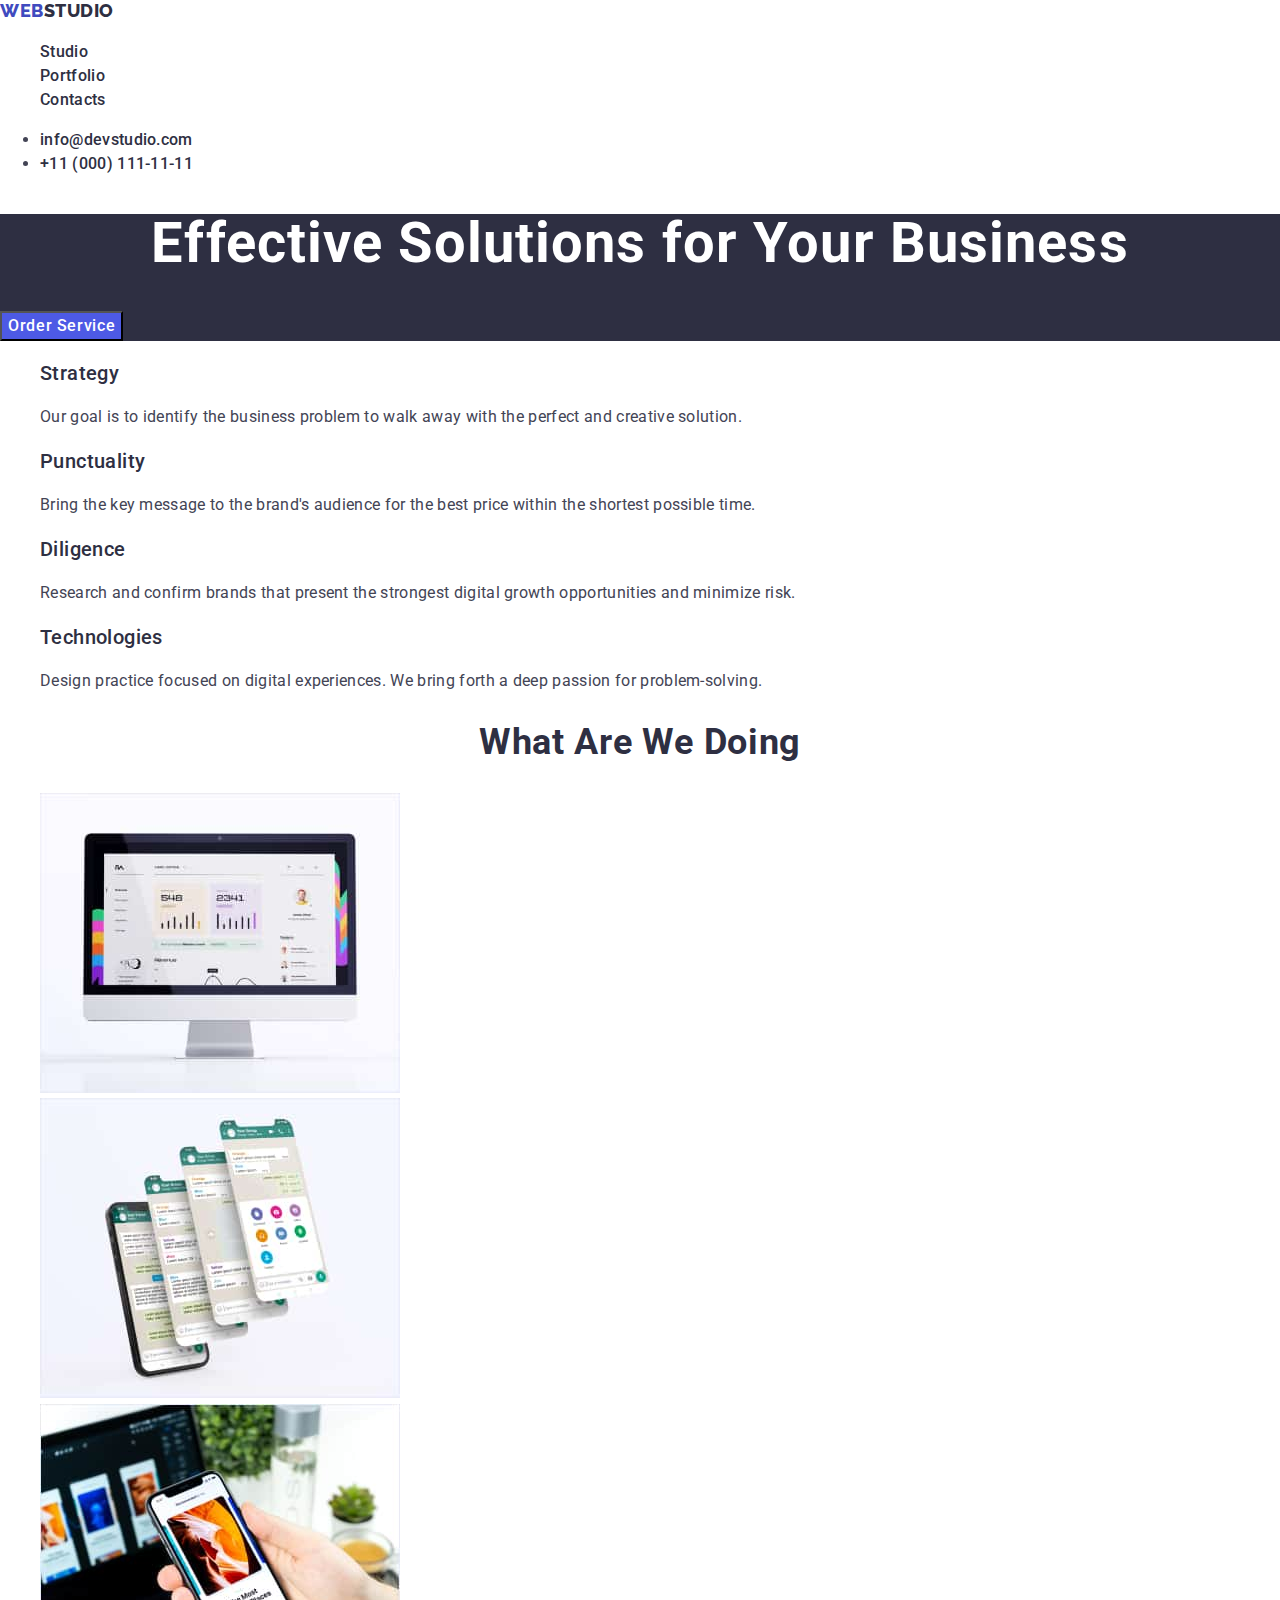
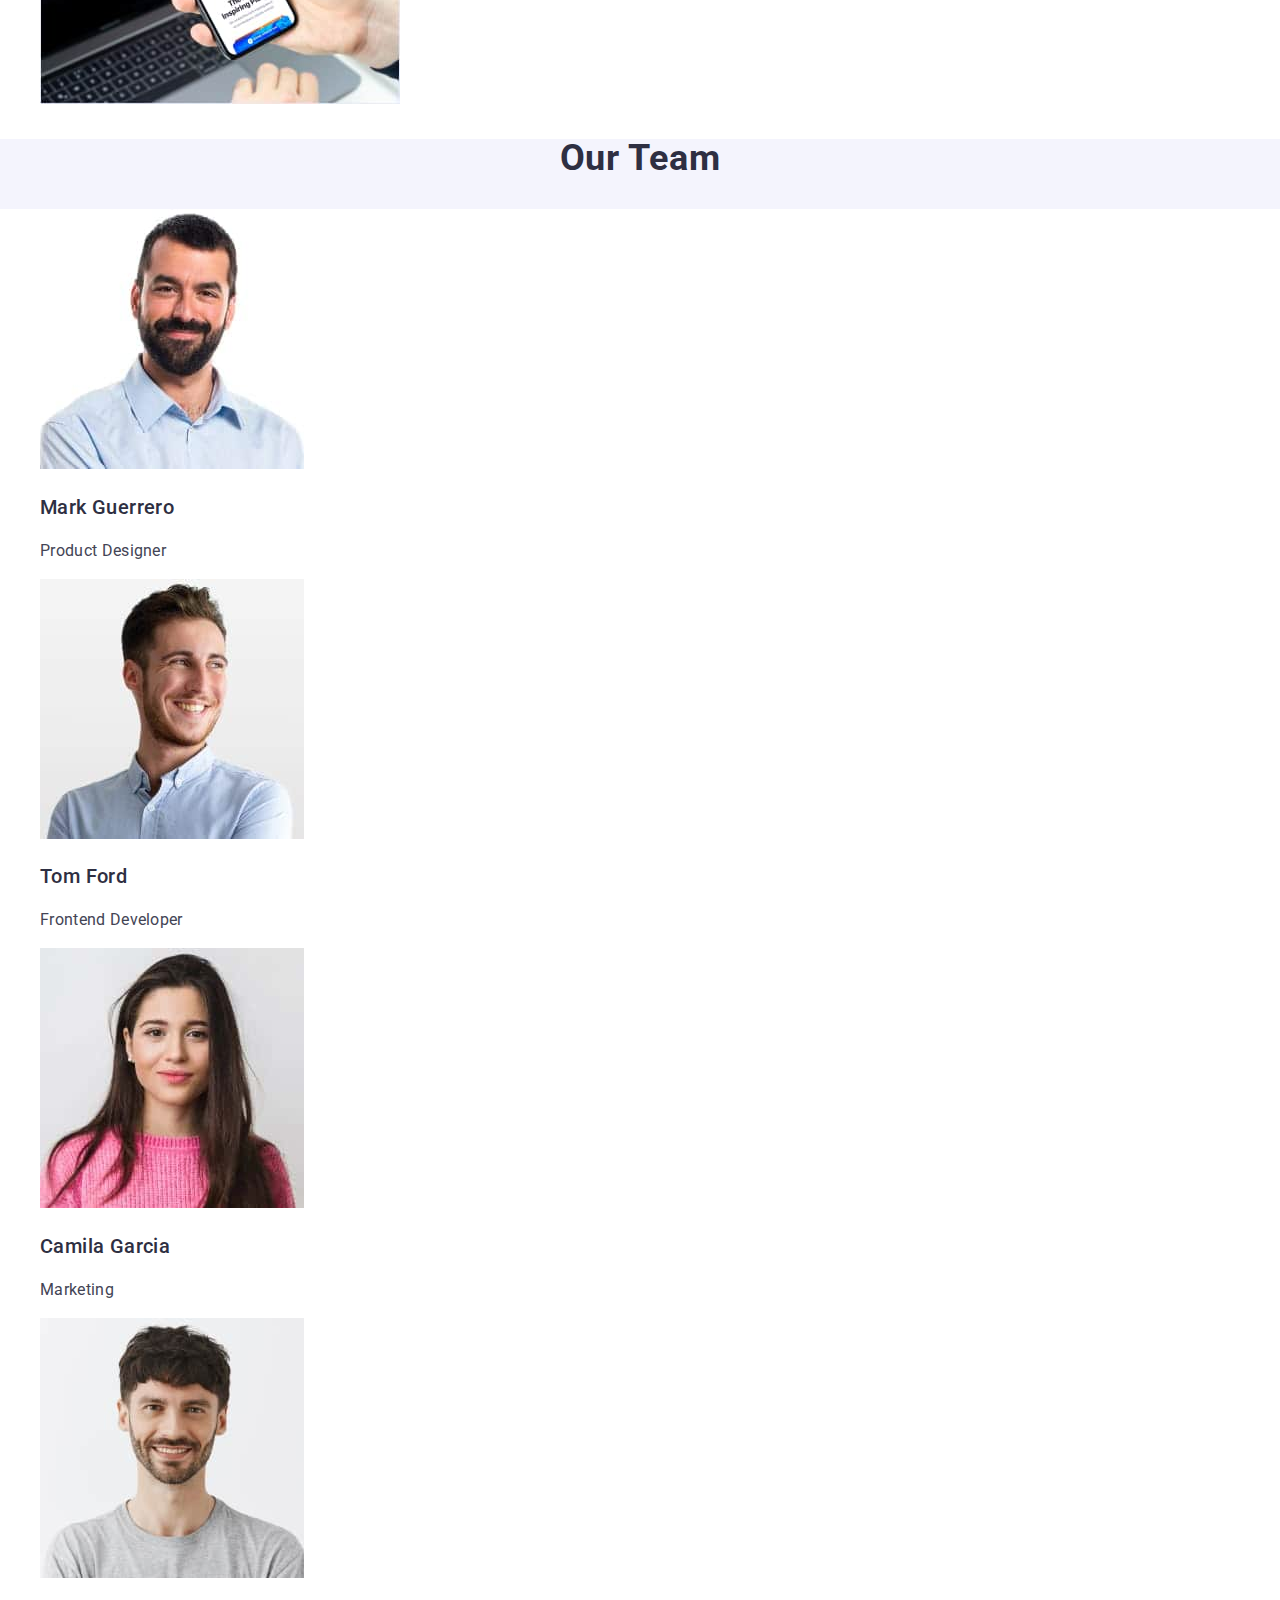
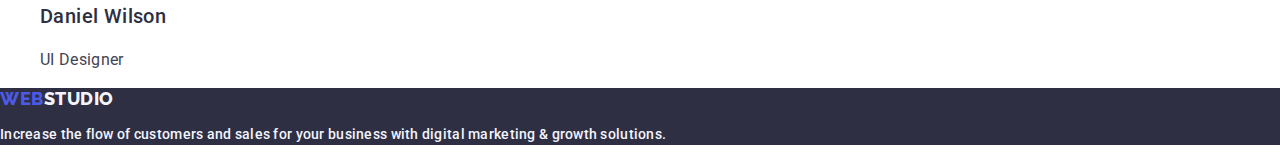
==== index.html @ 1ec4b653 "summary" ====
<!DOCTYPE html>
<html lang="en">
  <head>
    <meta charset="UTF-8" />
    <meta http-equiv="X-UA-Compatible" content="IE=edge" />
    <meta name="viewport" content="width=device-width, initial-scale=1.0" />
    <title>WebStudio</title>
     
    <!--Fonts-->
    <link rel="preconnect" href="https://fonts.googleapis.com">
<link rel="preconnect" href="https://fonts.gstatic.com" crossorigin>
<link href="https://fonts.googleapis.com/css2?family=Raleway:wght@800&family=Roboto:wght@400;500;700&display=swap" rel="stylesheet">
   
<!--Normalize-->
  <link rel="stylesheet" href="https://cdn.jsdelivr.net/npm/modern-normalize@2.0.0/modern-normalize.min.css">
  <!-- Custom styles -->
    <link rel="stylesheet" href="./css/styles.css"/>
    
  </head>
  <body class="body">
    <!-- Header section -->
    <header class="header">
      <nav class="page-nav">
        <a href="./index.html" class="header-logo link">Web<span class="header-logo-studio">Studio</span></a>
        <ul class="header-list list">
          <li><a href="./index.html" class="link">Studio</a></li>
          
          <li><a href="./portfolio.html" class="link">Portfolio</a></li>

          <li><a href="" class="link">Contacts</a></li>
        </ul>
      </nav>
      <address class="address_header list">
        <ul class="address_header_list">
          <li><a href="mailto:info@devstudio.com" class="link">info@devstudio.com</a></li>
          <li><a href="tel:+110001111111" class="link">+11 (000) 111-11-11</a></li>
        </ul>
      </address>
    </header>

    <!-- Main block-->
    <main>
      <!-- Hero section -->
      <section class="hero">
        <h1 class="hero-title">Effective Solutions for Your Business</h1>
        <button class="hero-btn" type="button">Order Service</button>
      </section>

      <!-- Features section -->
      <section id="features">
        <h2 hidden>Features</h2>
        <ul class="
        page-nav list">
          <li>
            <h3 class="feature-title">Strategy</h3>
            <p class="text"
              >Our goal is to identify the business problem to walk away with the perfect and
              creative solution.
            </p>
          </li>
          <li>
            <h3 class="feature-title">Punctuality</h3>
            <p class="text"
              >Bring the key message to the brand's audience for the best price within the shortest
              possible time.</p
            >
          </li>
          <li>
            <h3 class="feature-title">Diligence</h3>
            <p class="text"
              >Research and confirm brands that present the strongest digital growth opportunities
              and minimize risk.</p
            >
          </li>
          <li>
            <h3 class="feature-title">Technologies</h3>
            <p class="text"
              >Design practice focused on digital experiences. We bring forth a deep passion for
              problem-solving.</p
            >
          </li>
        </ul>
      </section>

      <!-- Photos what we doing section -->
      <section id="doing">
        <h2 class="title">What are we doing </h2>
        <ul class="our-work list">
          <li
            ><img
              src="./images/our_products/photo1.jpg"
              alt="computer screen with diagrams"
              width="360"
              height="300"
          /></li>
          <li
            ><img
              src="./images/our_products/photo2.jpg"
              alt="four phone screens with apps"
              width="360"
              height="300"
          /></li>
          <li
            ><img
              src="./images/our_products/photo3.jpg"
              alt="phone in hands"
              width="360"
              height="300"
          /></li>
        </ul>
      </section>

      <!-- Our Team section -->
      <section class="our_team">  
        <h2 class="title">Our Team</h2>
        <ul class="team-list list">
          <li class="team-list">
            <img src="./images/our_team/img-1.jpg" alt="Man with beard" width="264" height="260" />
            <h3 class="title-name">Mark Guerrero</h3>
            <p class="text">Product Designer</p>
          </li>
          <li class="team-list">
            <img src="./images/our_team/img-2.jpg" alt="Handsome man" width="264" height="260" />
            <h3 class="title-name">Tom Ford</h3>
            <p class="text">Frontend Developer</p>
          </li>
          <li class="team-list">
            <img src="./images/our_team/img-3.jpg" alt="Beautiful girl" width="264" height="260" />
            <h3 class="title-name">Camila Garcia</h3>
            <p class="text">Marketing</p>
          </li>
          <li class="team-list">
            <img src="./images/our_team/img-4.jpg" alt="Smiling man" width="264" height="260" />
            <h3 class="title-name">Daniel Wilson</h3>
            <p class="text">UI Designer</p>
          </li>
        </ul>
      </section>
    </main>

    <!-- Footer section-->
    <footer class="footer">
      <a href="./index.html" class="header-logo link">Web<span class="footer-logo-studio">Studio</span></a>
      <p class="footer-text"
        >Increase the flow of customers and sales for your business with digital marketing & growth
        solutions.
      </p>
    </footer>
  </body>
</html>
---- css/styles.css ----
:root { 
    /*Fonts*/
    --primary-font:  'Roboto', sans-serif;
    /*Other*/
    --accent-color: #E7E9FC;
    
}

.body {
font-family: 'Roboto', sans-serif;
font-style: normal;
font-weight: 500;
font-size: 14px;
line-height: 1.4;
background-color: #ffffff;
color: #434455;
}


/* Reset */

a {
    color: currentColor;
    text-decoration: none ;
    font-style: normal;
}

.title {
    font-weight: 700;
    font-size: 36px;
    line-height: 1.11;
    text-align: center;
    letter-spacing: 0.02em;
    text-transform: capitalize;
    color: #2E2F42;
    }

 .text {
    font-weight: 400;
    font-size: 16px;
    line-height: 1.5;
    letter-spacing: 0.02em;
    color: #2e2f42 ;
      }


.list {
    list-style: none;
}

.button {
    font-family: inherit;
    cursor: pointer;
}
.header {
    color: #2e2f42;
    text-decoration: none;
    font-size: 16px;
    line-height: 1.5;
    letter-spacing: 0.02em;
    
}


.address_header {
    font-style: normal;
    font-size: 16px;
    line-height: 1.5;
    letter-spacing: 0.02em;
    color: #434455;
}
.link {
    color: #2e2f42;
    text-decoration: none;
    }
    
   .link:hover {
        color: #404BBF;
    }

    .link:focus {
        color: #404bbf;
    }
.text {
    font-weight: 400;
    font-size: 16px;
    line-height: 1.5;
    letter-spacing: 0.02em;
    color: #434455;
    }

    


.header-logo {
    font-family: 'Raleway', sans-serif;
    font-style: normal;
    font-weight: 800;
    font-size: 18px;
    line-height: 1.17;
    letter-spacing: 0.03em;
    text-transform: uppercase;
    color: #4D5AE5;
}
.header-logo-studio {
    color: #2E2F42;
}

.header-list {
    color: #2e2f42
}
 
.header-list:hover {
    color: #404bbf;
}

.header-list:focus {
    color: #404bbf;
}
.hero {
    background-color: #2E2F42;
}

.hero-title {font-size: 56px;
    font-weight: 700;
    text-align: center;
    letter-spacing: 0.02em;
    color: #ffffff;
line-height: 1.07;
}


.hero-btn{
    background-color: #4D5AE5;
color: #ffffff;
font-weight: 500;
font-size: 16px;
letter-spacing: 0.04em;
line-height: 1.5;
cursor: pointer;
}

 .hero-btn:hover {
    background-color: #404BBF;
    color: #ffffff;
 }

 .hero-btn:focus {
    background-color: #404BBF;
    color: #ffffff;
 }

 /* FEATURES SECTION */

 .feature-title {
    font-size: 20px;
    font-weight: 500;
line-height: 1.2;
letter-spacing: 0.02em;
color: #2E2F42;
}


  /* OUR WORK */
   .our-work.title{
    font-weight: 700;
font-size: 36px;
line-height: 1.11;
text-align: center;
letter-spacing: 0.02em;
text-transform: capitalize;
color: #2E2F42;
   }

   /* OUR TEAM*/
.our_team {
    background-color: #F4F4FD;
}

.team-list {
    background-color: #FFFFFF;
}
   .title-name {
    font-size: 20px;
    font-weight: 500;
line-height: 1.2;
letter-spacing: 0.02em;
color: #2E2F42;
   }


   /*FOOTER*/
   .footer {
    background: #2E2F42;
   }
   .footer-logo-studio {
    color: #F4F4FD;
   }
   .footer-text {
    color: #F4F4FD;
    line-height: 1.5;
    letter-spacing: 0.02em;
   }


   /*PORTFOLIO*/

.portfolio-header {
    color: #2e2f42;
    font-family: 'Roboto', sans-serif;
font-style: normal;
font-weight: 500;
font-size: 16px;
line-height: 1.5;
letter-spacing: 0.02em;
background-color: #ffffff;
color:  #434455;

}  

.portfolip-header:hover {
    color: #404bbf;
}
.portfolip-header:focus {
    color: #404bbf;
}

.portfolio-header-list {
    font-size: 16px;
    line-height: 1.5;
    letter-spacing: 0.02em;
    color: #434455;
    font-weight: 500;
}

.portfolio-page {
    color: #404bbf;
}



.portfolio-btn {
font-family: "Roboto", sans-serif;
font-weight: 500;
font-size: 16px;
background-color:#F4F4FD;
line-height: 1.5;
text-align: center;
letter-spacing: 0.04em;
color: #4d5ae5;
cursor: pointer;
}

.portfolio-btn:hover {
    background-color: #404BBF;
    color:#ffffff;
    cursor: pointer;
    
}

.portfolio-btn:focus {
    background-color: #404BBF;
    color:#ffffff;
    cursor: pointer; 
}
 .portfolio-page {
    list-style: none
 }

.photo-title {
    font-weight: 500;
font-size: 20px;
line-height: 1.2;
letter-spacing: 0.02em;
    color: #2E2F42; 
}

.descript {
    color: #434455;
}
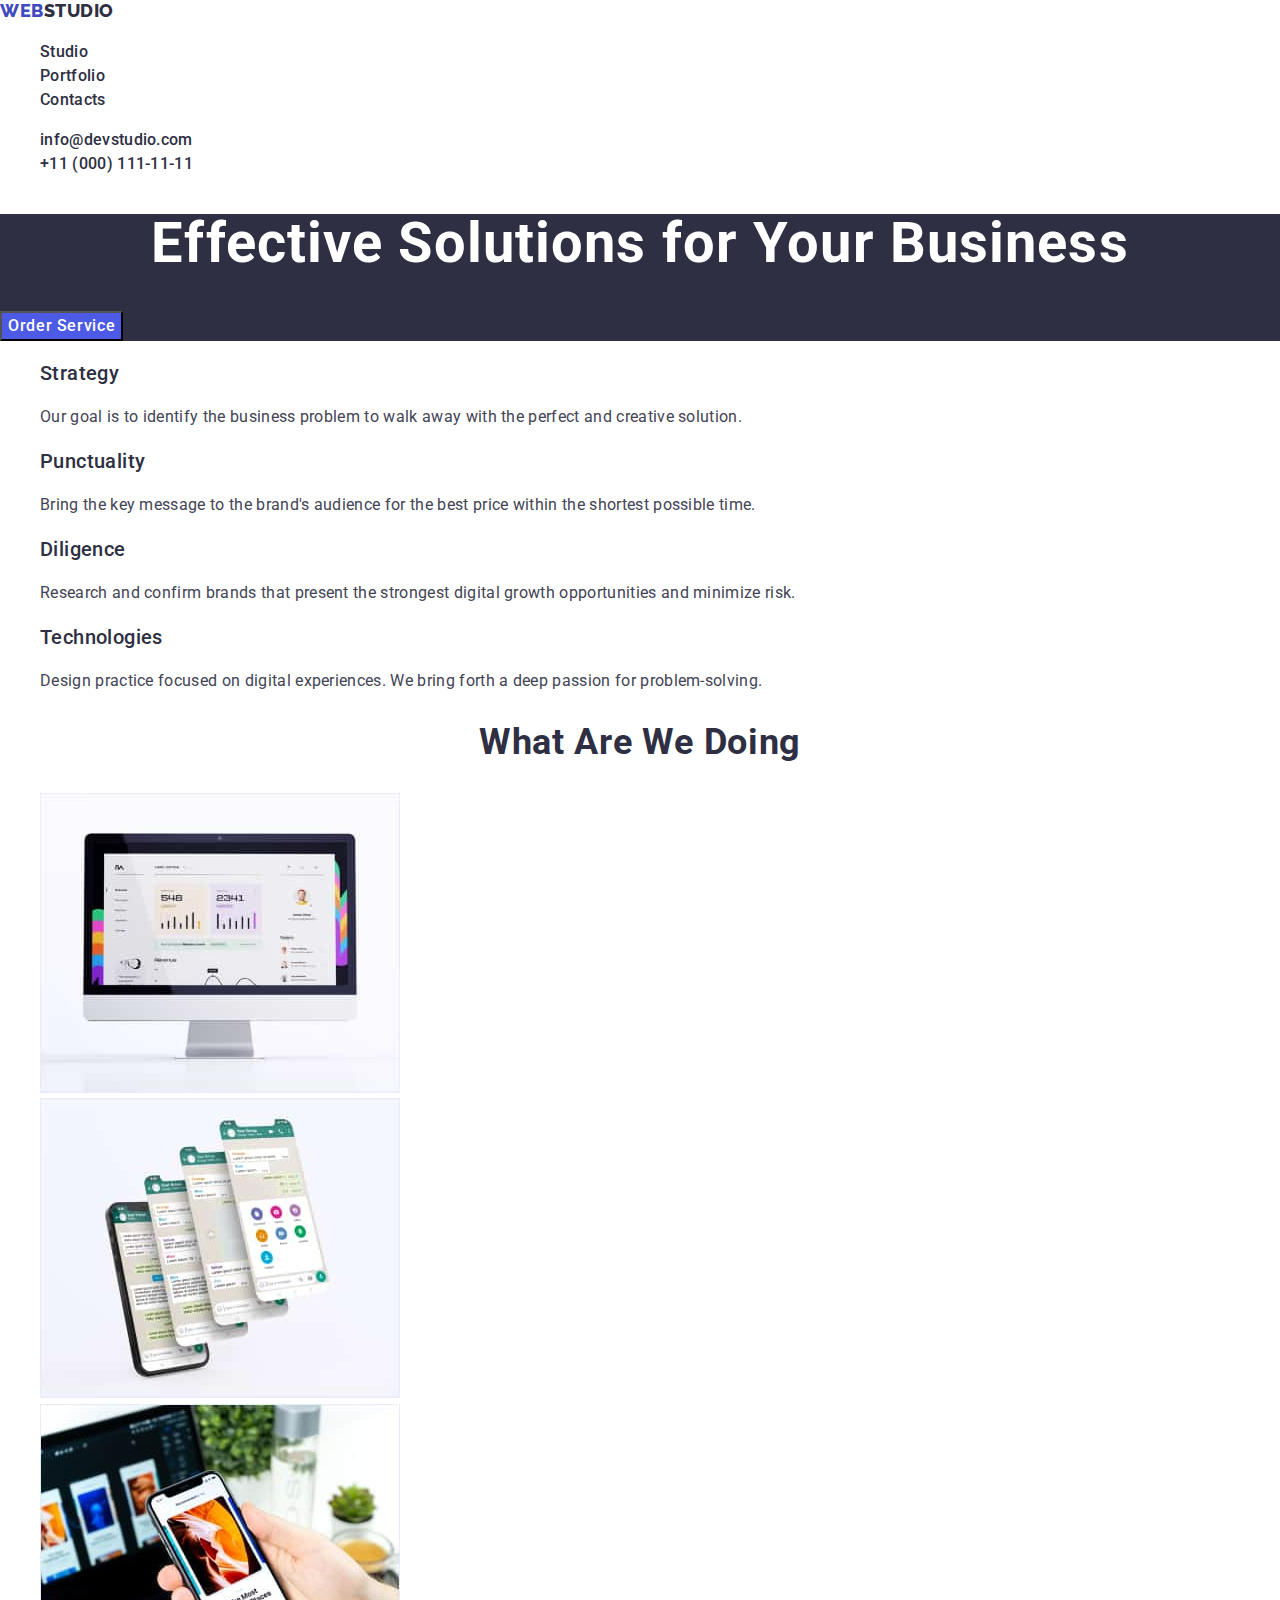
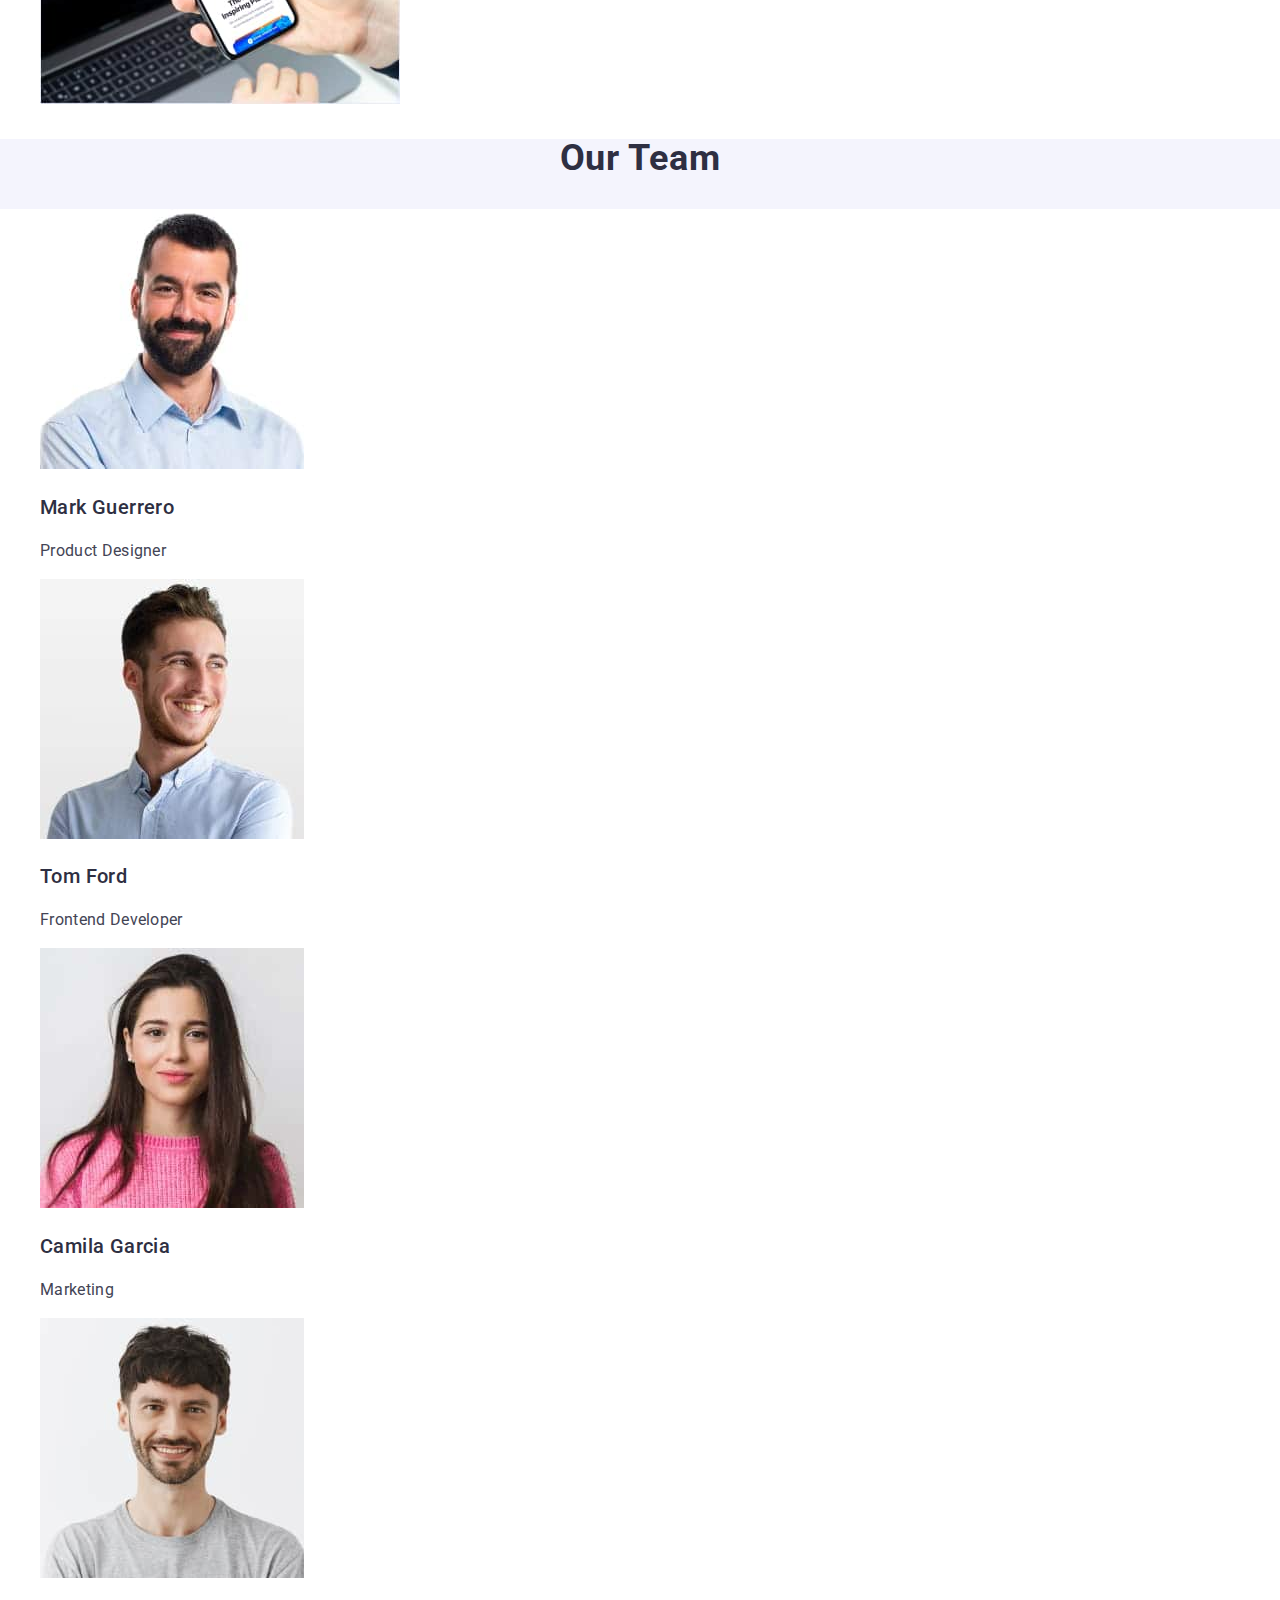
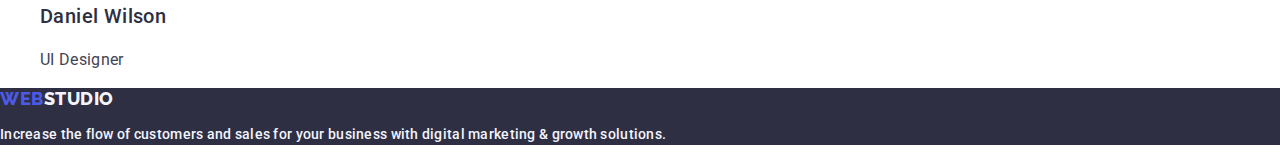
==== commit e6b63f38: "update index" ====
--- a/index.html
+++ b/index.html
@@ -31,7 +31,7 @@
         </ul>
       </nav>
       <address class="address_header list">
-        <ul class="address_header_list">
+        <ul class="address_header list">
           <li><a href="mailto:info@devstudio.com" class="link">info@devstudio.com</a></li>
           <li><a href="tel:+110001111111" class="link">+11 (000) 111-11-11</a></li>
         </ul>
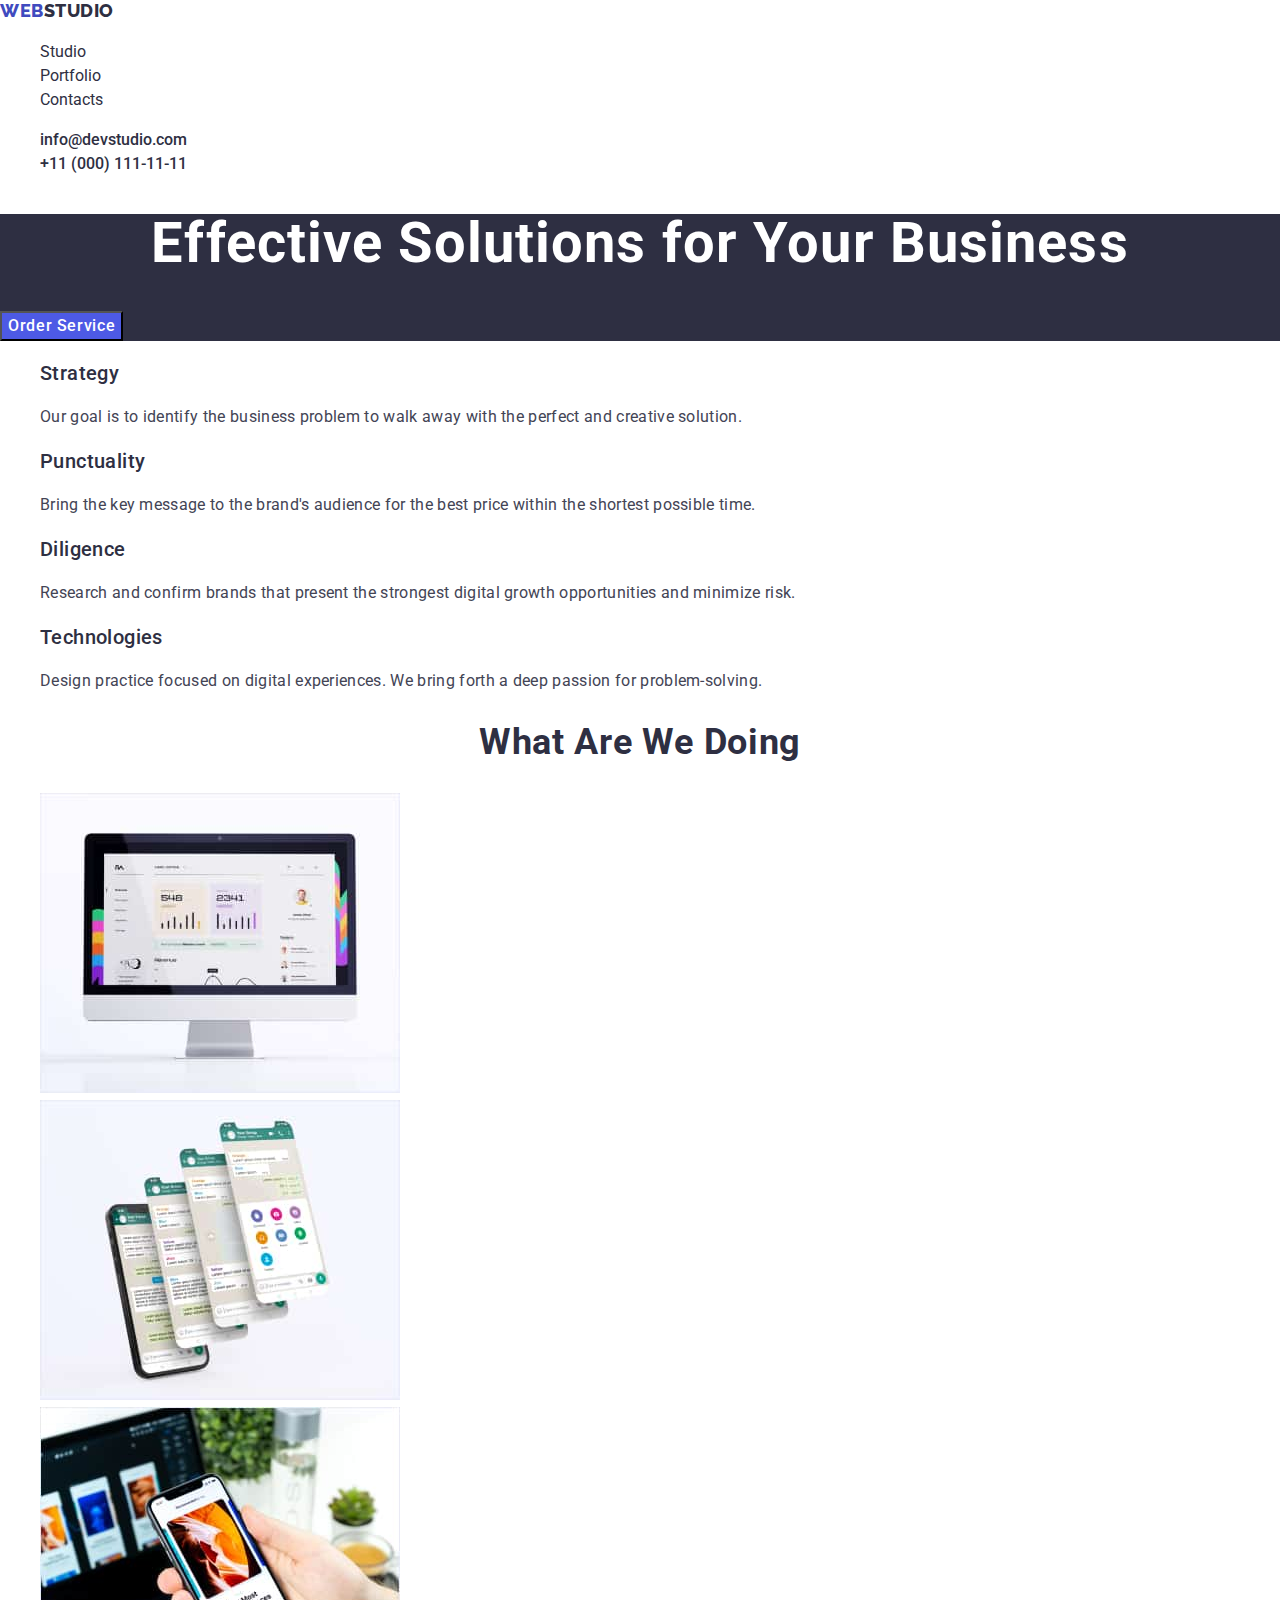
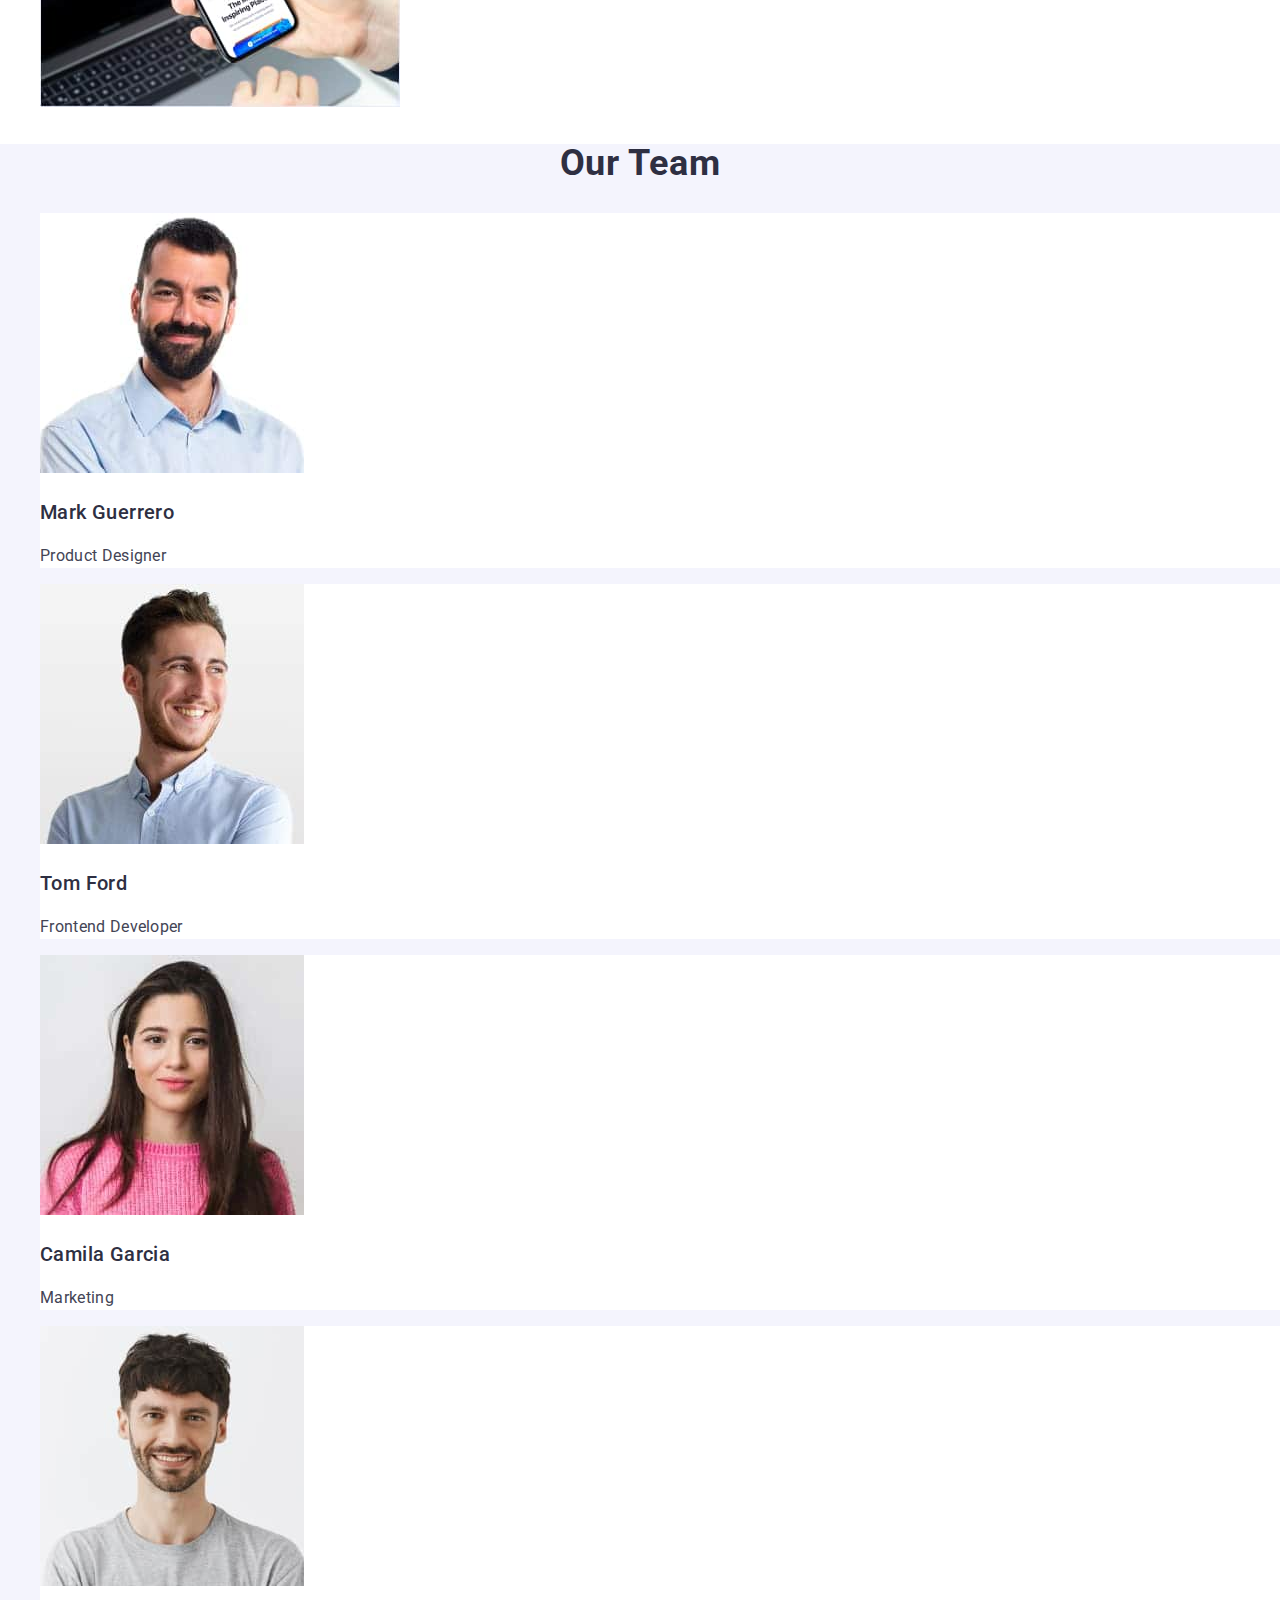
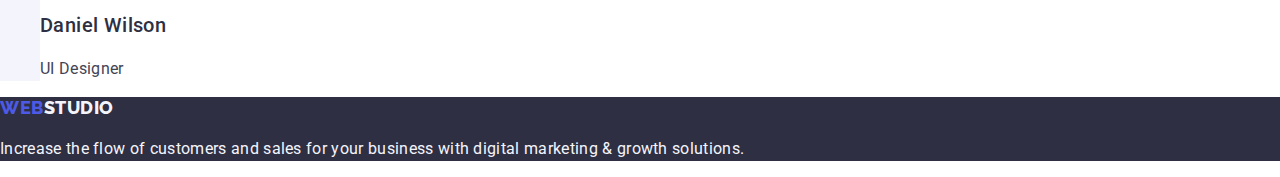
==== commit f78134ce: "summary" ====
--- a/index.html
+++ b/index.html
@@ -17,12 +17,12 @@
     <link rel="stylesheet" href="./css/styles.css"/>
     
   </head>
-  <body class="body">
+  <body>
     <!-- Header section -->
-    <header class="header">
+    <header>
       <nav class="page-nav">
         <a href="./index.html" class="header-logo link">Web<span class="header-logo-studio">Studio</span></a>
-        <ul class="header-list list">
+        <ul class="list">
           <li><a href="./index.html" class="link">Studio</a></li>
           
           <li><a href="./portfolio.html" class="link">Portfolio</a></li>
@@ -30,10 +30,10 @@
           <li><a href="" class="link">Contacts</a></li>
         </ul>
       </nav>
-      <address class="address_header list">
-        <ul class="address_header list">
-          <li><a href="mailto:info@devstudio.com" class="link">info@devstudio.com</a></li>
-          <li><a href="tel:+110001111111" class="link">+11 (000) 111-11-11</a></li>
+      <address>
+        <ul class="list">
+          <li><a href="mailto:info@devstudio.com" class="address link">info@devstudio.com</a></li>
+          <li><a href="tel:+110001111111" class="address link">+11 (000) 111-11-11</a></li>
         </ul>
       </address>
     </header>
@@ -43,7 +43,7 @@
       <!-- Hero section -->
       <section class="hero">
         <h1 class="hero-title">Effective Solutions for Your Business</h1>
-        <button class="hero-btn" type="button">Order Service</button>
+        <button class="hero-btn button" type="button">Order Service</button>
       </section>
 
       <!-- Features section -->
@@ -113,7 +113,7 @@
       <!-- Our Team section -->
       <section class="our_team">  
         <h2 class="title">Our Team</h2>
-        <ul class="team-list list">
+        <ul class="list">
           <li class="team-list">
             <img src="./images/our_team/img-1.jpg" alt="Man with beard" width="264" height="260" />
             <h3 class="title-name">Mark Guerrero</h3>
--- a/css/styles.css
+++ b/css/styles.css
@@ -6,12 +6,10 @@
     
 }
 
-.body {
+body {
 font-family: 'Roboto', sans-serif;
-font-style: normal;
-font-weight: 500;
-font-size: 14px;
-line-height: 1.4;
+font-size: 16px;
+line-height: 1.5;
 background-color: #ffffff;
 color: #434455;
 }
@@ -36,11 +34,7 @@
     }
 
  .text {
-    font-weight: 400;
-    font-size: 16px;
-    line-height: 1.5;
-    letter-spacing: 0.02em;
-    color: #2e2f42 ;
+    letter-spacing: 0.02em;
       }
 
 
@@ -52,45 +46,24 @@
     font-family: inherit;
     cursor: pointer;
 }
-.header {
+
+.page-nav {
+    cursor: pointer;
+}
+
+.link {
+    text-decoration: none;
     color: #2e2f42;
-    text-decoration: none;
-    font-size: 16px;
-    line-height: 1.5;
-    letter-spacing: 0.02em;
-    
-}
-
-
-.address_header {
-    font-style: normal;
-    font-size: 16px;
-    line-height: 1.5;
-    letter-spacing: 0.02em;
-    color: #434455;
-}
-.link {
-    color: #2e2f42;
-    text-decoration: none;
     }
     
-   .link:hover {
-        color: #404BBF;
-    }
-
-    .link:focus {
-        color: #404bbf;
-    }
-.text {
-    font-weight: 400;
-    font-size: 16px;
-    line-height: 1.5;
-    letter-spacing: 0.02em;
-    color: #434455;
-    }
-
-    
-
+ .link:hover,:focus {
+    color: #404bbf;
+ }   
+
+ .address {
+    color: #2E2F42;
+    font-weight: 500;
+}
 
 .header-logo {
     font-family: 'Raleway', sans-serif;
@@ -106,17 +79,6 @@
     color: #2E2F42;
 }
 
-.header-list {
-    color: #2e2f42
-}
- 
-.header-list:hover {
-    color: #404bbf;
-}
-
-.header-list:focus {
-    color: #404bbf;
-}
 .hero {
     background-color: #2E2F42;
 }
@@ -134,21 +96,15 @@
     background-color: #4D5AE5;
 color: #ffffff;
 font-weight: 500;
-font-size: 16px;
 letter-spacing: 0.04em;
 line-height: 1.5;
-cursor: pointer;
-}
-
- .hero-btn:hover {
+}
+
+ .hero-btn:hover,:focus {
     background-color: #404BBF;
     color: #ffffff;
  }
 
- .hero-btn:focus {
-    background-color: #404BBF;
-    color: #ffffff;
- }
 
  /* FEATURES SECTION */
 
@@ -225,17 +181,7 @@
     color: #404bbf;
 }
 
-.portfolio-header-list {
-    font-size: 16px;
-    line-height: 1.5;
-    letter-spacing: 0.02em;
-    color: #434455;
-    font-weight: 500;
-}
-
-.portfolio-page {
-    color: #404bbf;
-}
+
 
 
 
@@ -248,24 +194,13 @@
 text-align: center;
 letter-spacing: 0.04em;
 color: #4d5ae5;
-cursor: pointer;
-}
-
-.portfolio-btn:hover {
+}
+
+.portfolio-btn:hover,:focus {
     background-color: #404BBF;
-    color:#ffffff;
-    cursor: pointer;
-    
-}
-
-.portfolio-btn:focus {
-    background-color: #404BBF;
-    color:#ffffff;
-    cursor: pointer; 
-}
- .portfolio-page {
-    list-style: none
- }
+    color: FFFFFF;
+}
+
 
 .photo-title {
     font-weight: 500;
@@ -274,7 +209,3 @@
 letter-spacing: 0.02em;
     color: #2E2F42; 
 }
-
-.descript {
-    color: #434455;
-}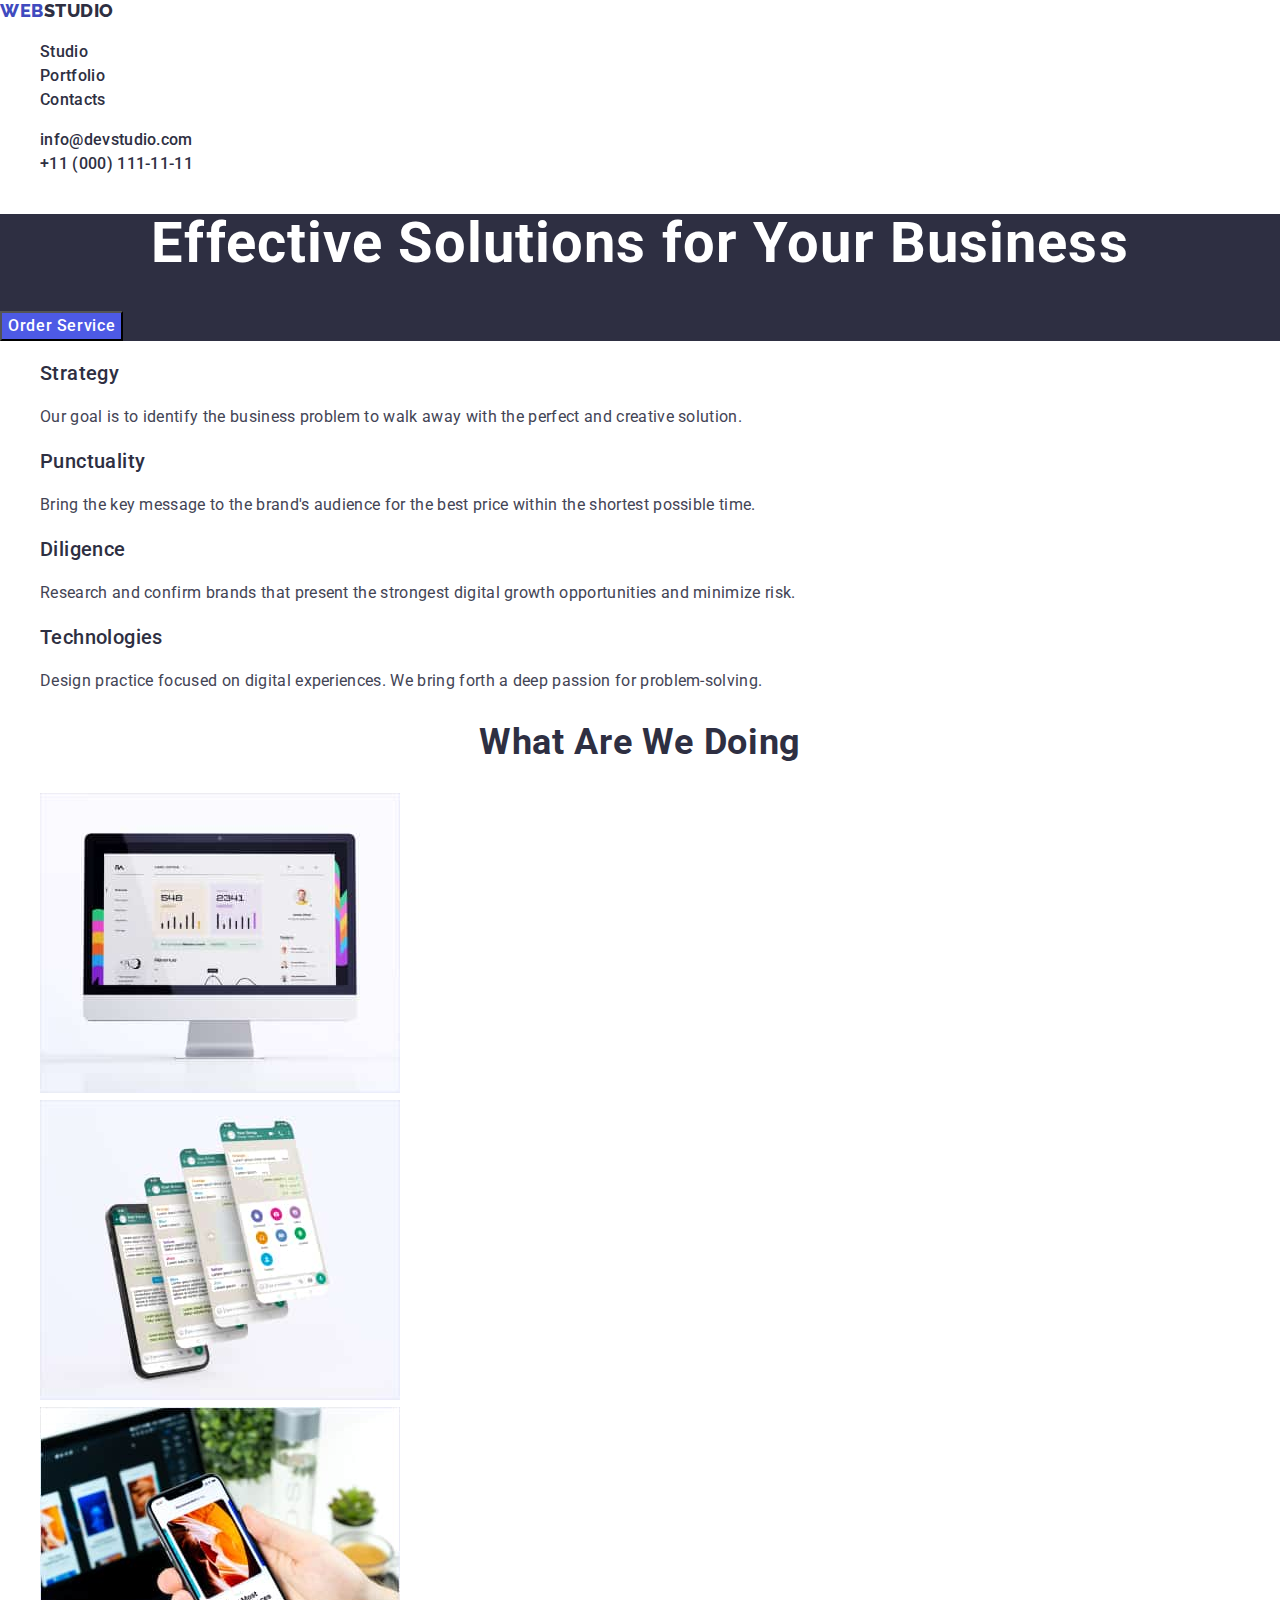
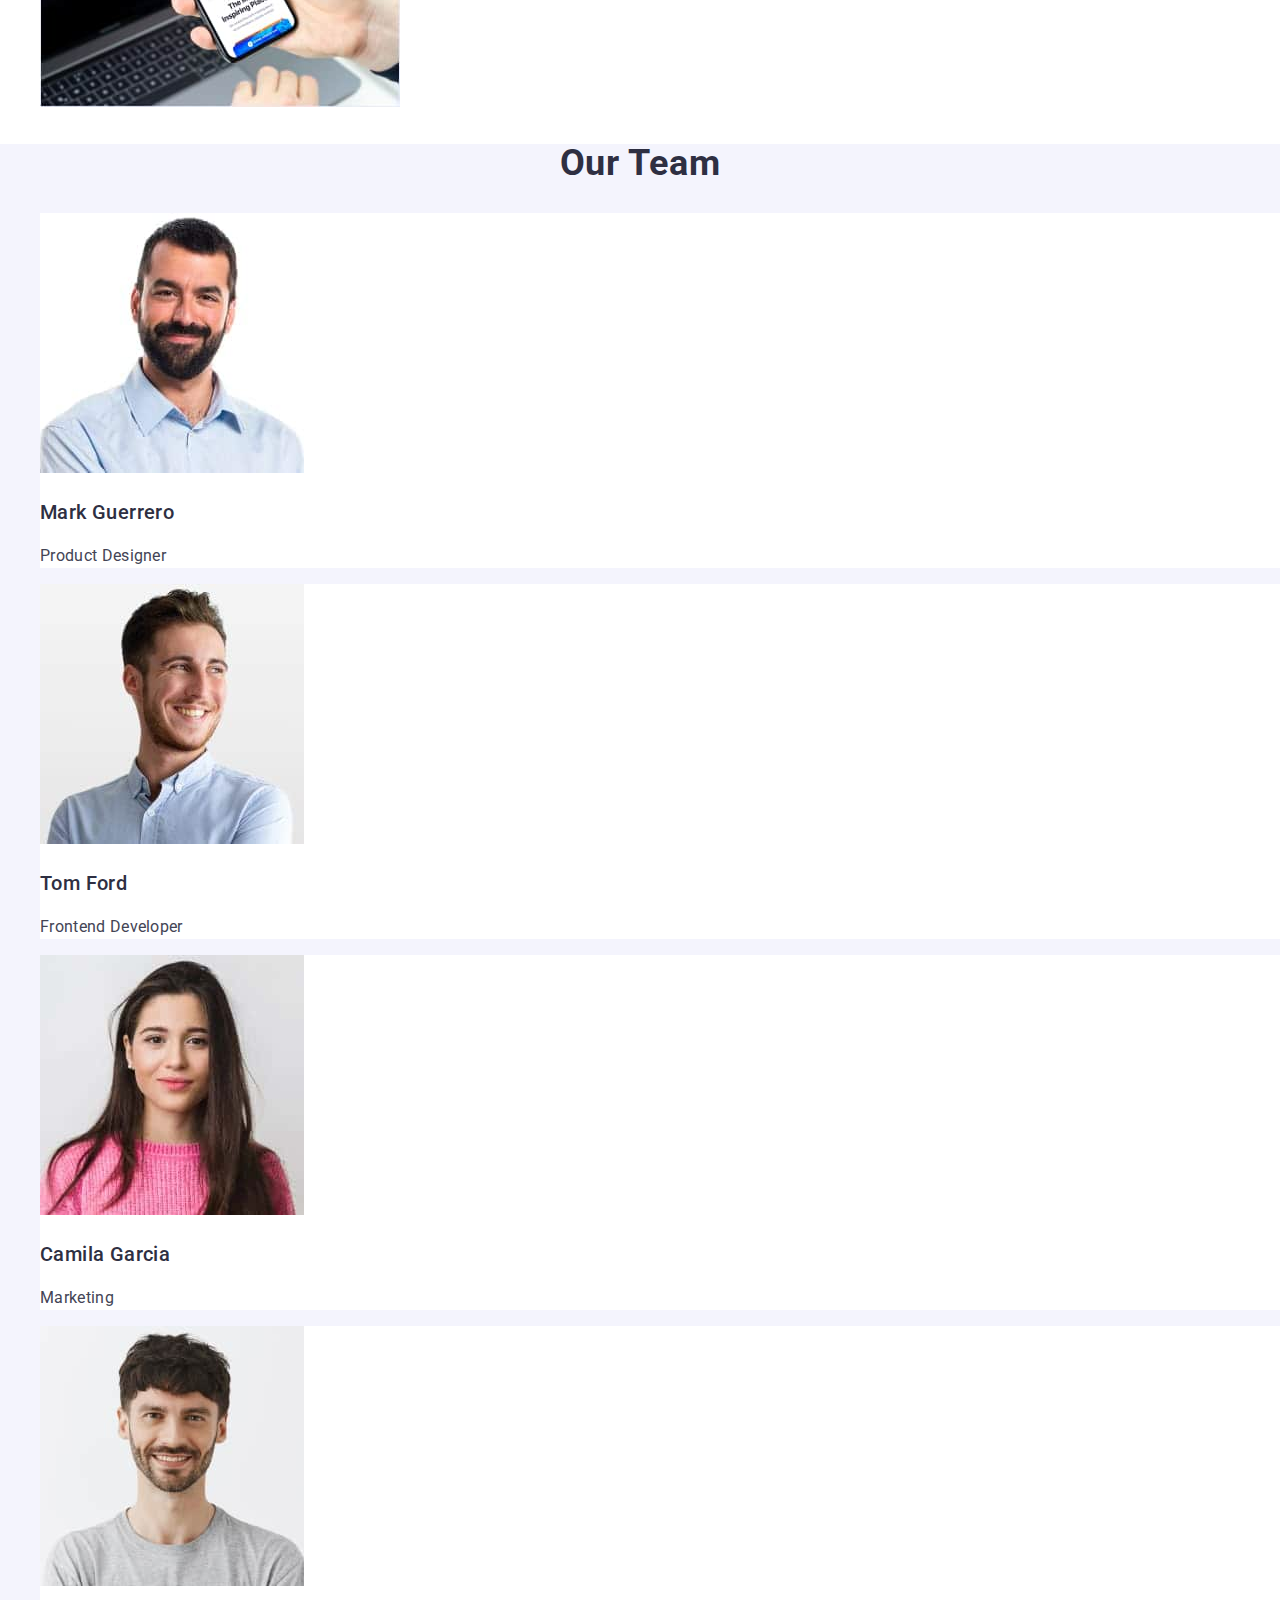
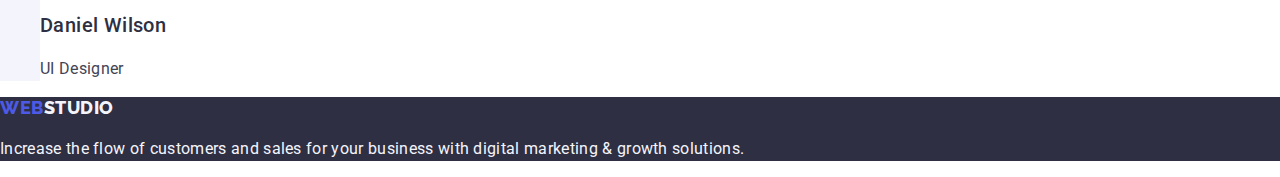
==== commit 3d45015b: "summary" ====
--- a/index.html
+++ b/index.html
@@ -30,7 +30,7 @@
           <li><a href="" class="link">Contacts</a></li>
         </ul>
       </nav>
-      <address>
+      <address class="address">
         <ul class="list">
           <li><a href="mailto:info@devstudio.com" class="address link">info@devstudio.com</a></li>
           <li><a href="tel:+110001111111" class="address link">+11 (000) 111-11-11</a></li>
--- a/css/styles.css
+++ b/css/styles.css
@@ -35,11 +35,14 @@
 
  .text {
     letter-spacing: 0.02em;
+    color: #434455;
       }
 
 
 .list {
     list-style: none;
+    letter-spacing: 0.02em;
+    color: #434455;
 }
 
 .button {
@@ -47,20 +50,21 @@
     cursor: pointer;
 }
 
-.page-nav {
-    cursor: pointer;
-}
-
 .link {
     text-decoration: none;
+    font-weight: 500;
+    letter-spacing: 0.02em;
     color: #2e2f42;
+    cursor: pointer;
     }
     
- .link:hover,:focus {
+ .link:hover,
+ .link:focus {
     color: #404bbf;
  }   
 
  .address {
+    font-style: normal;
     color: #2E2F42;
     font-weight: 500;
 }
@@ -100,7 +104,8 @@
 line-height: 1.5;
 }
 
- .hero-btn:hover,:focus {
+ .hero-btn:hover,
+ .hero-btn:focus {
     background-color: #404BBF;
     color: #ffffff;
  }
@@ -160,45 +165,21 @@
 
 
    /*PORTFOLIO*/
+ 
 
-.portfolio-header {
-    color: #2e2f42;
-    font-family: 'Roboto', sans-serif;
-font-style: normal;
+.portfolio-btn {
 font-weight: 500;
-font-size: 16px;
+background-color:#F4F4FD;
+text-align: center;
 line-height: 1.5;
-letter-spacing: 0.02em;
-background-color: #ffffff;
-color:  #434455;
-
-}  
-
-.portfolip-header:hover {
-    color: #404bbf;
-}
-.portfolip-header:focus {
-    color: #404bbf;
+letter-spacing: 0.04em;
+color: #4D5AE5
 }
 
-
-
-
-
-.portfolio-btn {
-font-family: "Roboto", sans-serif;
-font-weight: 500;
-font-size: 16px;
-background-color:#F4F4FD;
-line-height: 1.5;
-text-align: center;
-letter-spacing: 0.04em;
-color: #4d5ae5;
-}
-
-.portfolio-btn:hover,:focus {
+.portfolio-btn:hover,
+.portfolio-btn:focus {
     background-color: #404BBF;
-    color: FFFFFF;
+    color: #FFFFFF;
 }
 
 
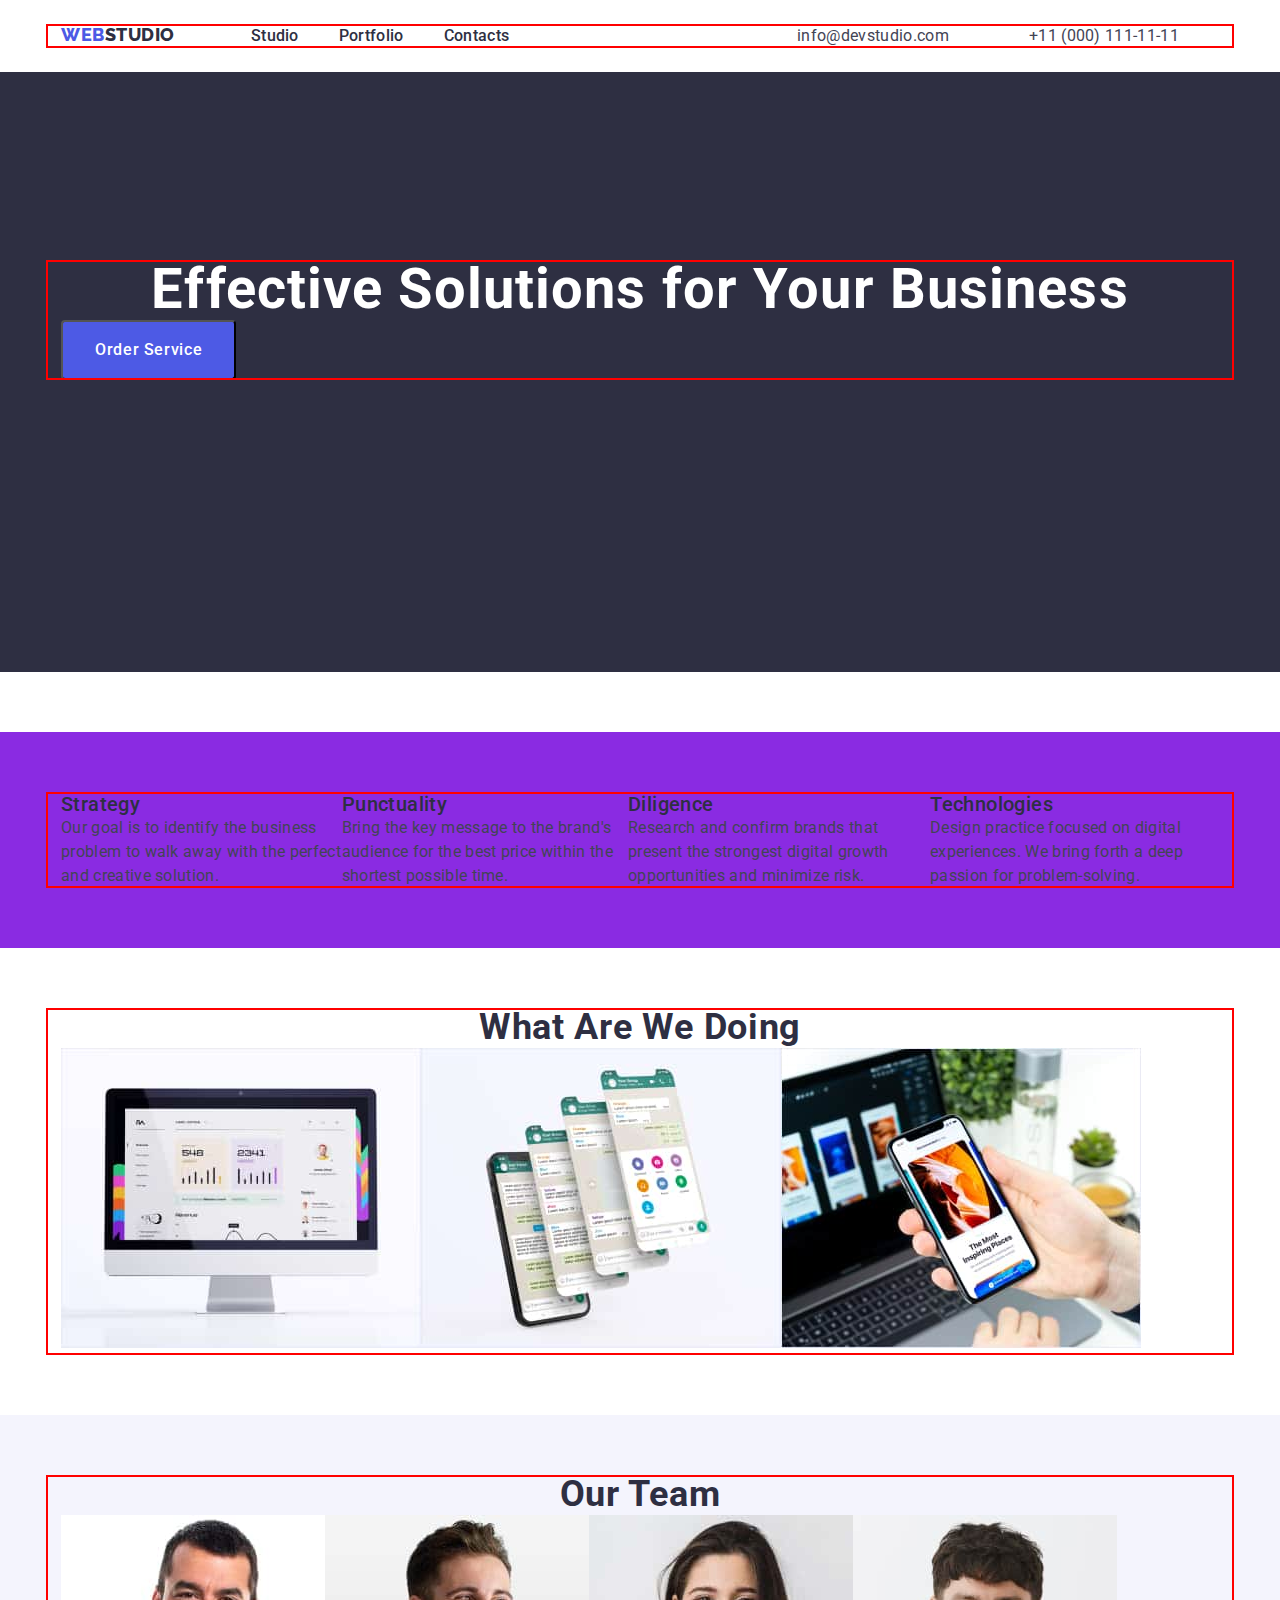
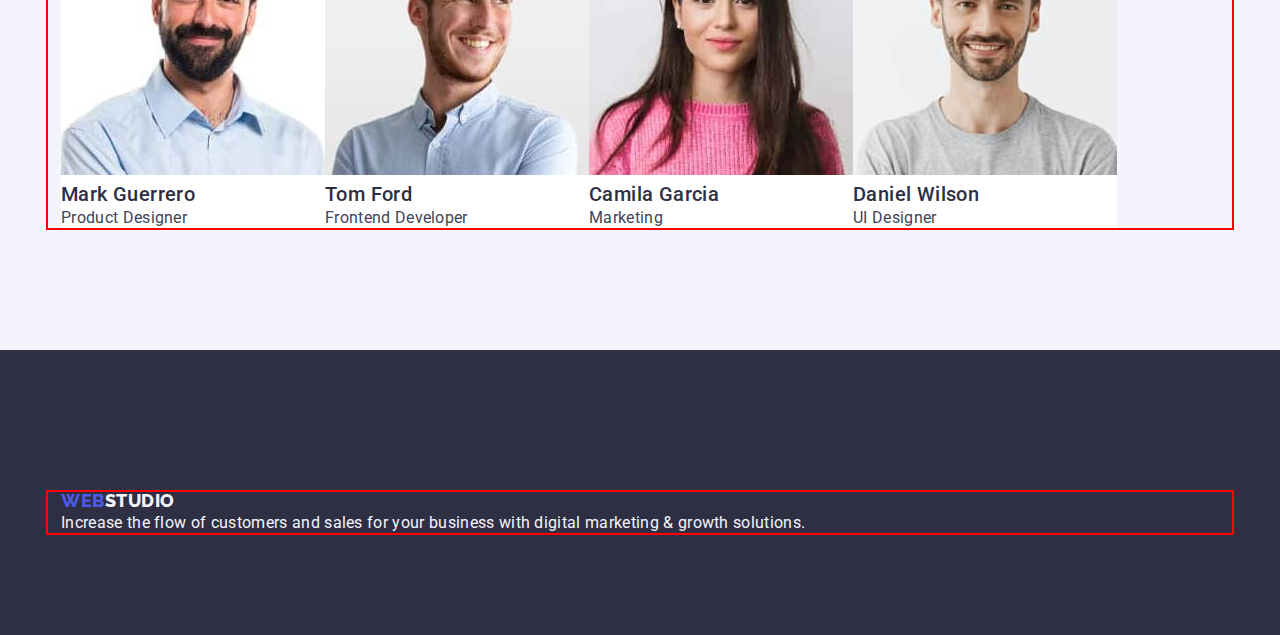
==== commit 44361d16: "Summary flex-box" ====
--- a/index.html
+++ b/index.html
@@ -12,139 +12,150 @@
 <link href="https://fonts.googleapis.com/css2?family=Raleway:wght@800&family=Roboto:wght@400;500;700&display=swap" rel="stylesheet">
    
 <!--Normalize-->
-  <link rel="stylesheet" href="https://cdn.jsdelivr.net/npm/modern-normalize@2.0.0/modern-normalize.min.css">
+<link rel="stylesheet" href="https://cdn.jsdelivr.net/npm/modern-normalize@2.0.0/modern-normalize.min.css">
   <!-- Custom styles -->
     <link rel="stylesheet" href="./css/styles.css"/>
     
   </head>
   <body>
     <!-- Header section -->
-    <header>
-      <nav class="page-nav">
-        <a href="./index.html" class="header-logo link">Web<span class="header-logo-studio">Studio</span></a>
-        <ul class="list">
-          <li><a href="./index.html" class="link">Studio</a></li>
-          
-          <li><a href="./portfolio.html" class="link">Portfolio</a></li>
-
-          <li><a href="" class="link">Contacts</a></li>
-        </ul>
-      </nav>
-      <address class="address">
-        <ul class="list">
-          <li><a href="mailto:info@devstudio.com" class="address link">info@devstudio.com</a></li>
-          <li><a href="tel:+110001111111" class="address link">+11 (000) 111-11-11</a></li>
-        </ul>
-      </address>
+    <header class="header">
+      <div class="header-container container">
+        <nav class="navigation">
+          <a href="./index.html" class="header-logo link">Web<span class="header-logo-studio">Studio</span></a>
+          <ul class="list">
+            <li><a href="./index.html" class="nav link">Studio</a></li>
+        
+            <li><a href="./portfolio.html" class="nav link">Portfolio</a></li>
+            <li><a href="" class="nav link">Contacts</a></li>
+          </ul>
+        </nav>
+        <address class="address">
+          <ul class="address-list list">
+            <li><a href="mailto:info@devstudio.com" class="item-link address link">info@devstudio.com</a></li>
+            <li><a href="tel:+110001111111" class="item-link address link">+11 (000) 111-11-11</a></li>
+          </ul>
+        </address>
+      </div>
     </header>
 
     <!-- Main block-->
     <main>
       <!-- Hero section -->
       <section class="hero">
-        <h1 class="hero-title">Effective Solutions for Your Business</h1>
-        <button class="hero-btn button" type="button">Order Service</button>
+        <div class="container">
+          <h1 class="hero-title">Effective Solutions for Your Business</h1>
+          <button class="hero-btn button" type="button">Order Service</button>
+        </div>
       </section>
 
       <!-- Features section -->
-      <section id="features">
-        <h2 hidden>Features</h2>
-        <ul class="
-        page-nav list">
-          <li>
-            <h3 class="feature-title">Strategy</h3>
-            <p class="text"
-              >Our goal is to identify the business problem to walk away with the perfect and
-              creative solution.
-            </p>
-          </li>
-          <li>
-            <h3 class="feature-title">Punctuality</h3>
-            <p class="text"
-              >Bring the key message to the brand's audience for the best price within the shortest
-              possible time.</p
-            >
-          </li>
-          <li>
-            <h3 class="feature-title">Diligence</h3>
-            <p class="text"
-              >Research and confirm brands that present the strongest digital growth opportunities
-              and minimize risk.</p
-            >
-          </li>
-          <li>
-            <h3 class="feature-title">Technologies</h3>
-            <p class="text"
-              >Design practice focused on digital experiences. We bring forth a deep passion for
-              problem-solving.</p
-            >
-          </li>
-        </ul>
+      <section class="section features">
+        <div class="container">
+          <h2 hidden>Features</h2>
+          <ul class="
+          page-nav list">
+            <li>
+              <h3 class="feature-title">Strategy</h3>
+              <p class="text"
+                >Our goal is to identify the business problem to walk away with the perfect and
+                creative solution.
+              </p>
+            </li>
+            <li>
+              <h3 class="feature-title">Punctuality</h3>
+              <p class="text"
+                >Bring the key message to the brand's audience for the best price within the shortest
+                possible time.</p
+              >
+            </li>
+            <li>
+              <h3 class="feature-title">Diligence</h3>
+              <p class="text"
+                >Research and confirm brands that present the strongest digital growth opportunities
+                and minimize risk.</p
+              >
+            </li>
+            <li>
+              <h3 class="feature-title">Technologies</h3>
+              <p class="text"
+                >Design practice focused on digital experiences. We bring forth a deep passion for
+                problem-solving.</p
+              >
+            </li>
+          </ul>
+        </div>
       </section>
 
       <!-- Photos what we doing section -->
-      <section id="doing">
-        <h2 class="title">What are we doing </h2>
-        <ul class="our-work list">
-          <li
-            ><img
-              src="./images/our_products/photo1.jpg"
-              alt="computer screen with diagrams"
-              width="360"
-              height="300"
-          /></li>
-          <li
-            ><img
-              src="./images/our_products/photo2.jpg"
-              alt="four phone screens with apps"
-              width="360"
-              height="300"
-          /></li>
-          <li
-            ><img
-              src="./images/our_products/photo3.jpg"
-              alt="phone in hands"
-              width="360"
-              height="300"
-          /></li>
-        </ul>
+      <section class=" section doing">
+        <div class="container">
+          <h2 class="title">What are we doing </h2>
+          <ul class="our-work list">
+            <li
+              ><img
+                src="./images/our_products/photo1.jpg"
+                alt="computer screen with diagrams"
+                width="360"
+                height="300"
+            /></li>
+            <li
+              ><img
+                src="./images/our_products/photo2.jpg"
+                alt="four phone screens with apps"
+                width="360"
+                height="300"
+            /></li>
+            <li
+              ><img
+                src="./images/our_products/photo3.jpg"
+                alt="phone in hands"
+                width="360"
+                height="300"
+            /></li>
+          </ul>
+        </div>
       </section>
 
       <!-- Our Team section -->
-      <section class="our_team">  
-        <h2 class="title">Our Team</h2>
-        <ul class="list">
-          <li class="team-list">
-            <img src="./images/our_team/img-1.jpg" alt="Man with beard" width="264" height="260" />
-            <h3 class="title-name">Mark Guerrero</h3>
-            <p class="text">Product Designer</p>
-          </li>
-          <li class="team-list">
-            <img src="./images/our_team/img-2.jpg" alt="Handsome man" width="264" height="260" />
-            <h3 class="title-name">Tom Ford</h3>
-            <p class="text">Frontend Developer</p>
-          </li>
-          <li class="team-list">
-            <img src="./images/our_team/img-3.jpg" alt="Beautiful girl" width="264" height="260" />
-            <h3 class="title-name">Camila Garcia</h3>
-            <p class="text">Marketing</p>
-          </li>
-          <li class="team-list">
-            <img src="./images/our_team/img-4.jpg" alt="Smiling man" width="264" height="260" />
-            <h3 class="title-name">Daniel Wilson</h3>
-            <p class="text">UI Designer</p>
-          </li>
-        </ul>
+      <section class="section our_team">  
+        <div class="container">
+          <h2 class="title">Our Team</h2>
+          <ul class="list">
+            <li class="team-list">
+              <img src="./images/our_team/img-1.jpg" alt="Man with beard" width="264" height="260" />
+              <h3 class="title-name">Mark Guerrero</h3>
+              <p class="text">Product Designer</p>
+            </li>
+            <li class="team-list">
+              <img src="./images/our_team/img-2.jpg" alt="Handsome man" width="264" height="260" />
+              <h3 class="title-name">Tom Ford</h3>
+              <p class="text">Frontend Developer</p>
+            </li>
+            <li class="team-list">
+              <img src="./images/our_team/img-3.jpg" alt="Beautiful girl" width="264" height="260" />
+              <h3 class="title-name">Camila Garcia</h3>
+              <p class="text">Marketing</p>
+            </li>
+            <li class="team-list">
+              <img src="./images/our_team/img-4.jpg" alt="Smiling man" width="264" height="260" />
+              <h3 class="title-name">Daniel Wilson</h3>
+              <p class="text">UI Designer</p>
+            </li>
+          </ul>
+        </div>
       </section>
     </main>
 
     <!-- Footer section-->
     <footer class="footer">
-      <a href="./index.html" class="header-logo link">Web<span class="footer-logo-studio">Studio</span></a>
-      <p class="footer-text"
-        >Increase the flow of customers and sales for your business with digital marketing & growth
-        solutions.
-      </p>
+      <div class="container">
+        <a href="./index.html" class="header-logo link">Web<span class="footer-logo-studio">Studio</span></a>
+        <p class="footer-text"
+          >Increase the flow of customers and sales for your business with digital marketing & growth
+          solutions.
+        </p>
+      </div>
     </footer>
   </body>
 </html>
--- a/css/styles.css
+++ b/css/styles.css
@@ -4,6 +4,25 @@
     /*Other*/
     --accent-color: #E7E9FC;
     
+}
+
+*,
+*::before 
+*::after {
+    box-sizing: border-box;
+}
+
+/* BASE STYLES */
+
+.container {
+    width: 1188px;
+  margin: 0 auto;
+  padding-left: 15px;
+  padding-right: 15px;
+ 
+
+    outline: 2px solid red; 
+    outline-offset: -2px;
 }
 
 body {
@@ -17,10 +36,31 @@
 
 /* Reset */
 
-a {
-    color: currentColor;
-    text-decoration: none ;
-    font-style: normal;
+h1,
+h2,
+h3,
+h4,
+h5,
+h6,
+p {
+    margin: 0;
+}
+
+ul {
+    list-style: none;
+    margin: 0;
+    padding: 0;
+}
+
+
+.header {
+    padding-top: 24px;
+    padding-bottom: 24px;
+}
+
+.section {
+    padding-top: 60px;
+    padding-bottom: 60px;
 }
 
 .title {
@@ -39,22 +79,20 @@
       }
 
 
-.list {
-    list-style: none;
-    letter-spacing: 0.02em;
-    color: #434455;
-}
+
 
 .button {
     font-family: inherit;
     cursor: pointer;
 }
 
+
+
 .link {
+    display:flex;
     text-decoration: none;
     font-weight: 500;
     letter-spacing: 0.02em;
-    color: #2e2f42;
     cursor: pointer;
     }
     
@@ -63,10 +101,41 @@
     color: #404bbf;
  }   
 
+ .nav {
+    margin-right: 40px;
+    color: #2e2f42 ;
+    
+ }
  .address {
+    
     font-style: normal;
-    color: #2E2F42;
-    font-weight: 500;
+    color: #434455;
+    font-weight: 400;
+}
+
+.list {
+    display: flex;
+    align-items: center;
+    list-style: none;
+    letter-spacing: 0.02em;
+}
+
+.address-list {
+    gap: 40px;
+}
+
+.item-link {
+    margin-right: 40px;
+}
+.header-container {
+    display: flex;
+    gap: 40px;
+    align-items: center;
+    justify-content: space-between;
+}
+
+.navigation {
+    display: flex; 
 }
 
 .header-logo {
@@ -80,10 +149,14 @@
     color: #4D5AE5;
 }
 .header-logo-studio {
+    margin-right: 76px;
     color: #2E2F42;
 }
 
 .hero {
+    padding-top: 188px;
+    padding-bottom: 292px;
+    margin-bottom: 60px;
     background-color: #2E2F42;
 }
 
@@ -97,6 +170,8 @@
 
 
 .hero-btn{
+    padding: 16px 32px;
+    border-radius: 4px;
     background-color: #4D5AE5;
 color: #ffffff;
 font-weight: 500;
@@ -113,6 +188,10 @@
 
  /* FEATURES SECTION */
 
+.features { 
+    background-color: blueviolet;
+    
+}
  .feature-title {
     font-size: 20px;
     font-weight: 500;
@@ -135,6 +214,7 @@
 
    /* OUR TEAM*/
 .our_team {
+    padding-bottom: 120px;
     background-color: #F4F4FD;
 }
 
@@ -152,6 +232,8 @@
 
    /*FOOTER*/
    .footer {
+    padding-top: 140px;
+    padding-bottom: 100px;
     background: #2E2F42;
    }
    .footer-logo-studio {
